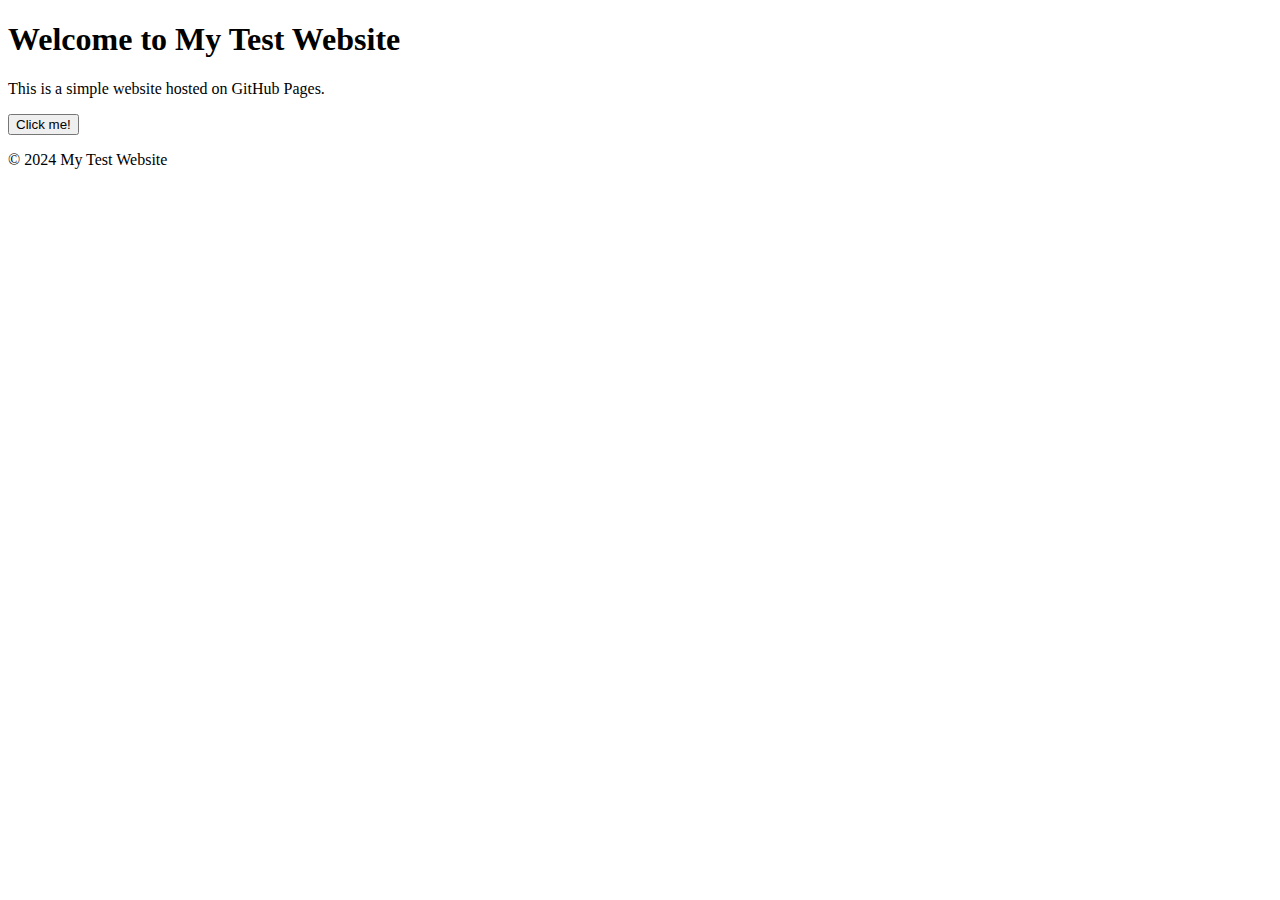
==== index.html @ d635522d "Add initial index.html with basic structure" ====
<!DOCTYPE html>
<html lang="en">
<head>
    <meta charset="UTF-8">
    <meta name="viewport" content="width=device-width, initial-scale=1.0">
    <title>My Test Website</title>
    <link rel="stylesheet" href="style.css"> <!-- Links to your CSS file -->
</head>
<body>
    <header>
        <h1>Welcome to My Test Website</h1>
    </header>

    <section>
        <p>This is a simple website hosted on GitHub Pages.</p>
        <button id="alert-button">Click me!</button>
    </section>

    <footer>
        <p>&copy; 2024 My Test Website</p>
    </footer>

    <script src="script.js"></script> <!-- Links to your JavaScript file -->
</body>
</html>
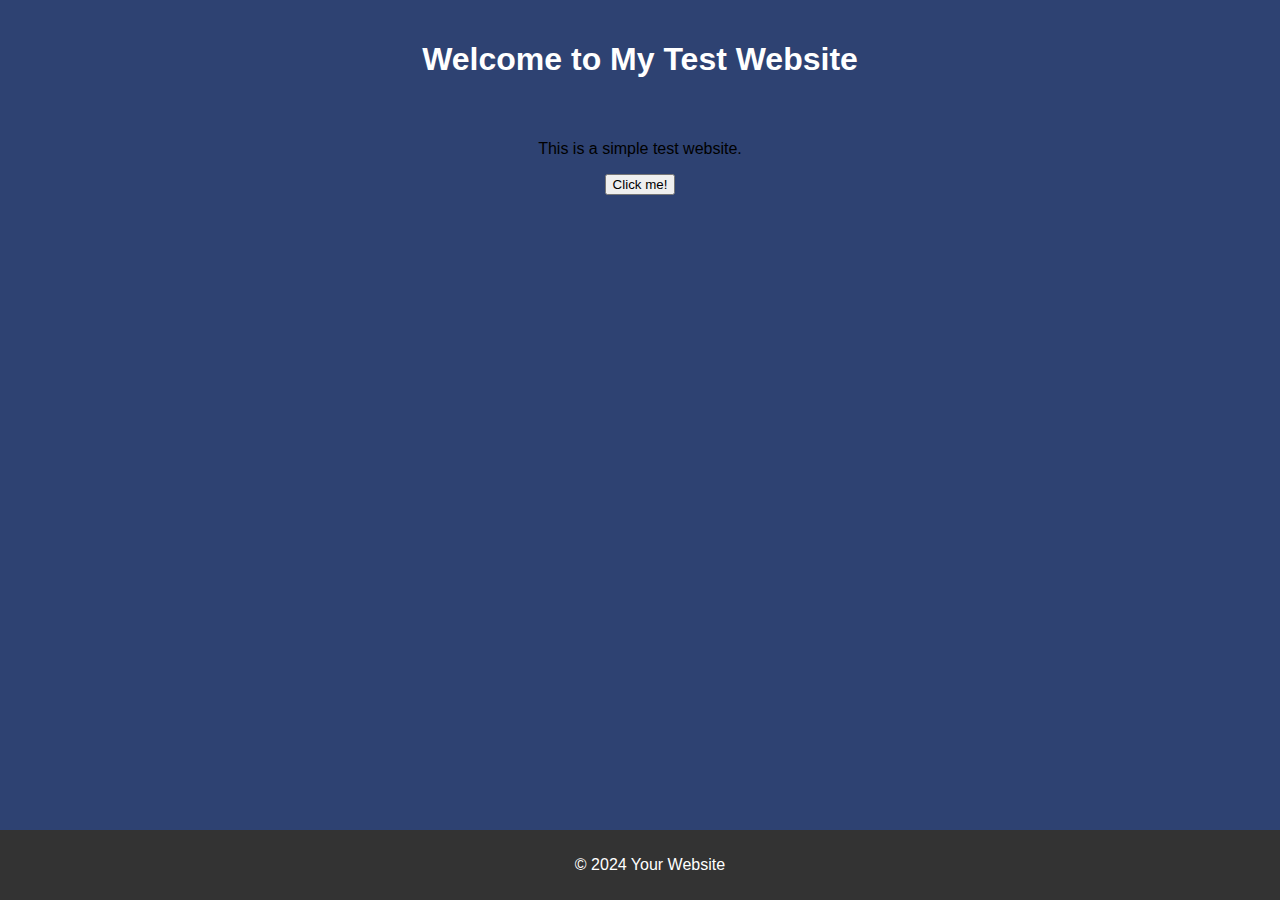
==== commit d542df71: "index.html" ====
--- a/index.html
+++ b/index.html
@@ -3,23 +3,23 @@
 <head>
     <meta charset="UTF-8">
     <meta name="viewport" content="width=device-width, initial-scale=1.0">
-    <title>My Test Website</title>
-    <link rel="stylesheet" href="style.css"> <!-- Links to your CSS file -->
+    <title>Your Website Title</title>
+    <link rel="stylesheet" href="style.css">
 </head>
 <body>
     <header>
-        <h1>Welcome to My Test Website</h1>
+        <h1>Welcome to My Test Website</h1> <!-- This is the text inside the header -->
     </header>
 
     <section>
-        <p>This is a simple website hosted on GitHub Pages.</p>
+        <p>This is a simple test website.</p>
         <button id="alert-button">Click me!</button>
     </section>
 
     <footer>
-        <p>&copy; 2024 My Test Website</p>
+        <p>&copy; 2024 Your Website</p>
     </footer>
 
-    <script src="script.js"></script> <!-- Links to your JavaScript file -->
+    <script src="script.js"></script>
 </body>
 </html>
--- a/style.css
+++ b/style.css
@@ -0,0 +1,26 @@
+body {
+    font-family: Arial, sans-serif;
+    margin: 0;
+    padding: 0;
+    text-align: center;
+    background-color: #2E4272;
+}
+
+header {
+    background-color: #2E4272;
+    padding: 20px;
+    color: white;
+}
+
+section {
+    margin: 20px;
+}
+
+footer {
+    background-color: #333;
+    color: white;
+    padding: 10px;
+    position: absolute;
+    width: 100%;
+    bottom: 0;
+}
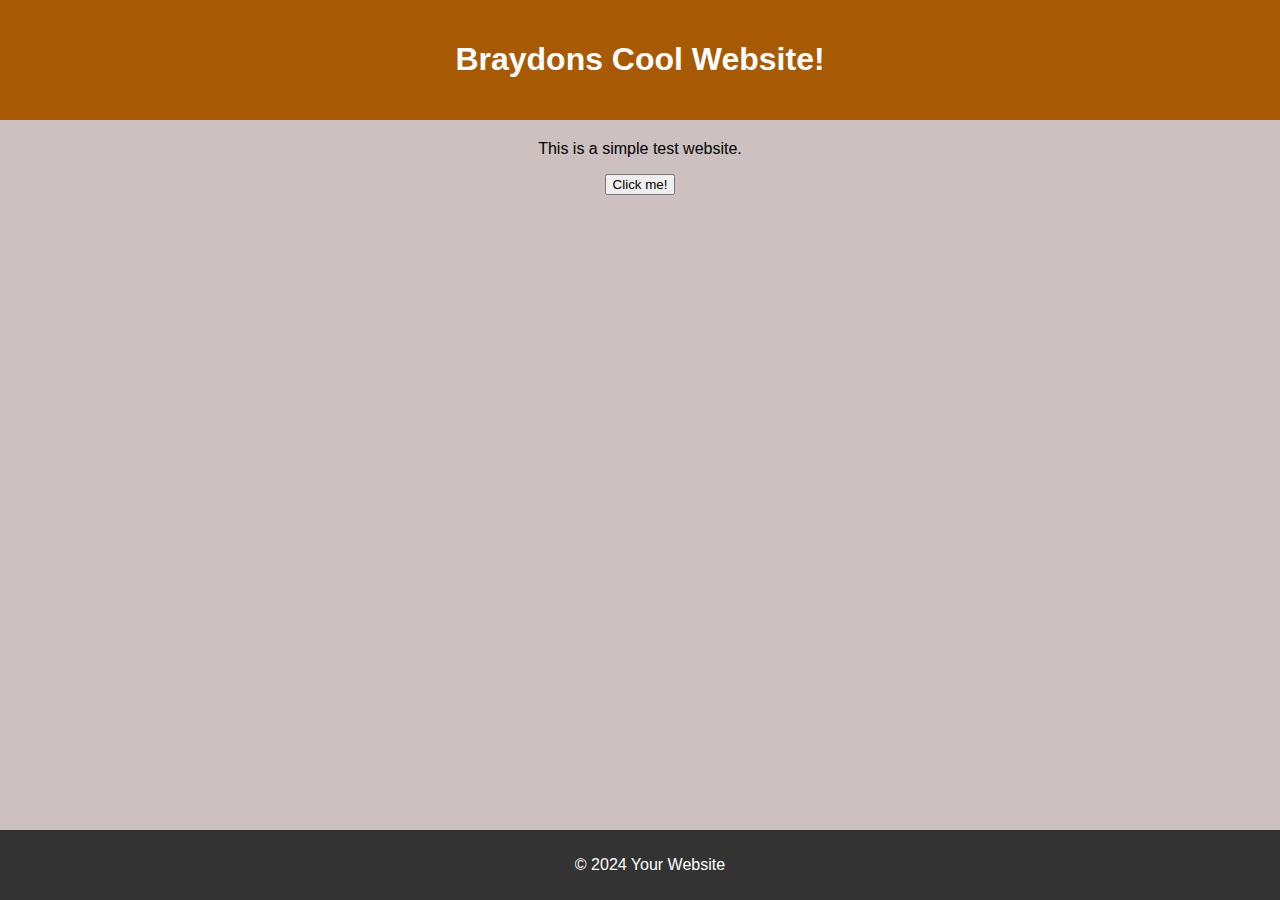
==== commit 0d402753: "index.html" ====
--- a/index.html
+++ b/index.html
@@ -8,7 +8,7 @@
 </head>
 <body>
     <header>
-        <h1>Welcome to My Test Website</h1> <!-- This is the text inside the header -->
+        <h1>Braydons Cool Website!</h1> <!-- This is the text inside the header -->
     </header>
 
     <section>
--- a/style.css
+++ b/style.css
@@ -3,13 +3,13 @@
     margin: 0;
     padding: 0;
     text-align: center;
-    background-color: #2E4272;
+    background-color: #CCC0C1;
 }
 
 header {
-    background-color: #2E4272;
+    background-color: #A85903;  /* Orange color */
     padding: 20px;
-    color: white;
+    color: white;  /* Text color inside header */
 }
 
 section {
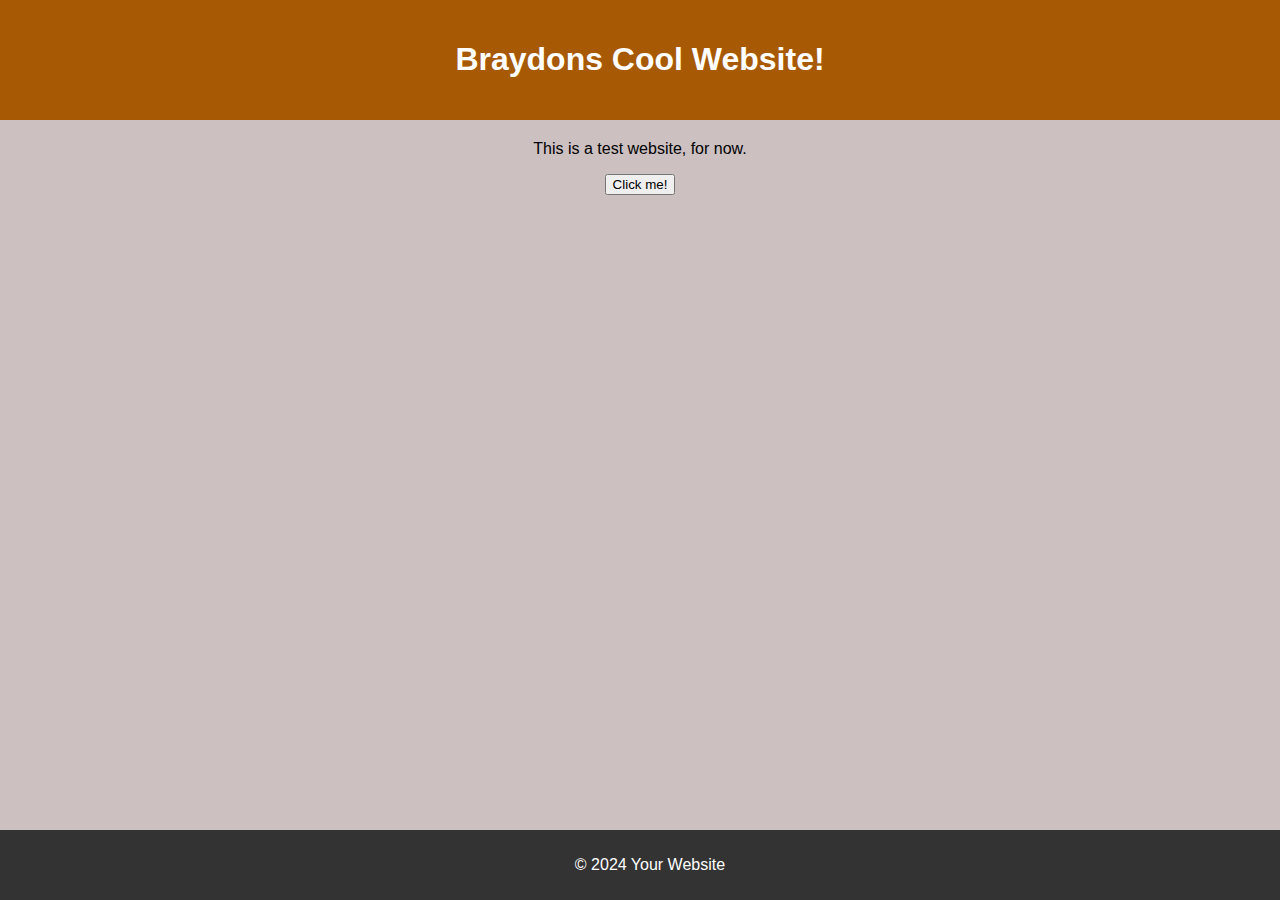
==== commit 4090cddd: "Update index.html" ====
--- a/index.html
+++ b/index.html
@@ -12,7 +12,7 @@
     </header>
 
     <section>
-        <p>This is a simple test website.</p>
+        <p>This is a test website, for now.</p>
         <button id="alert-button">Click me!</button>
     </section>
 
--- a/style.css
+++ b/style.css
@@ -24,3 +24,16 @@
     width: 100%;
     bottom: 0;
 }
+@keyframes bounce {
+    0%, 100% {
+        transform: translateY(0);  /* Start and end at the original position */
+    }
+    50% {
+        transform: translateY(-20px);  /* Move 20px upwards in the middle of the animation */
+    }
+}
+
+h1 {
+    animation: bounce 5s 3;  /* Slower bounce (5 seconds) and stops after 3 times */
+}
+
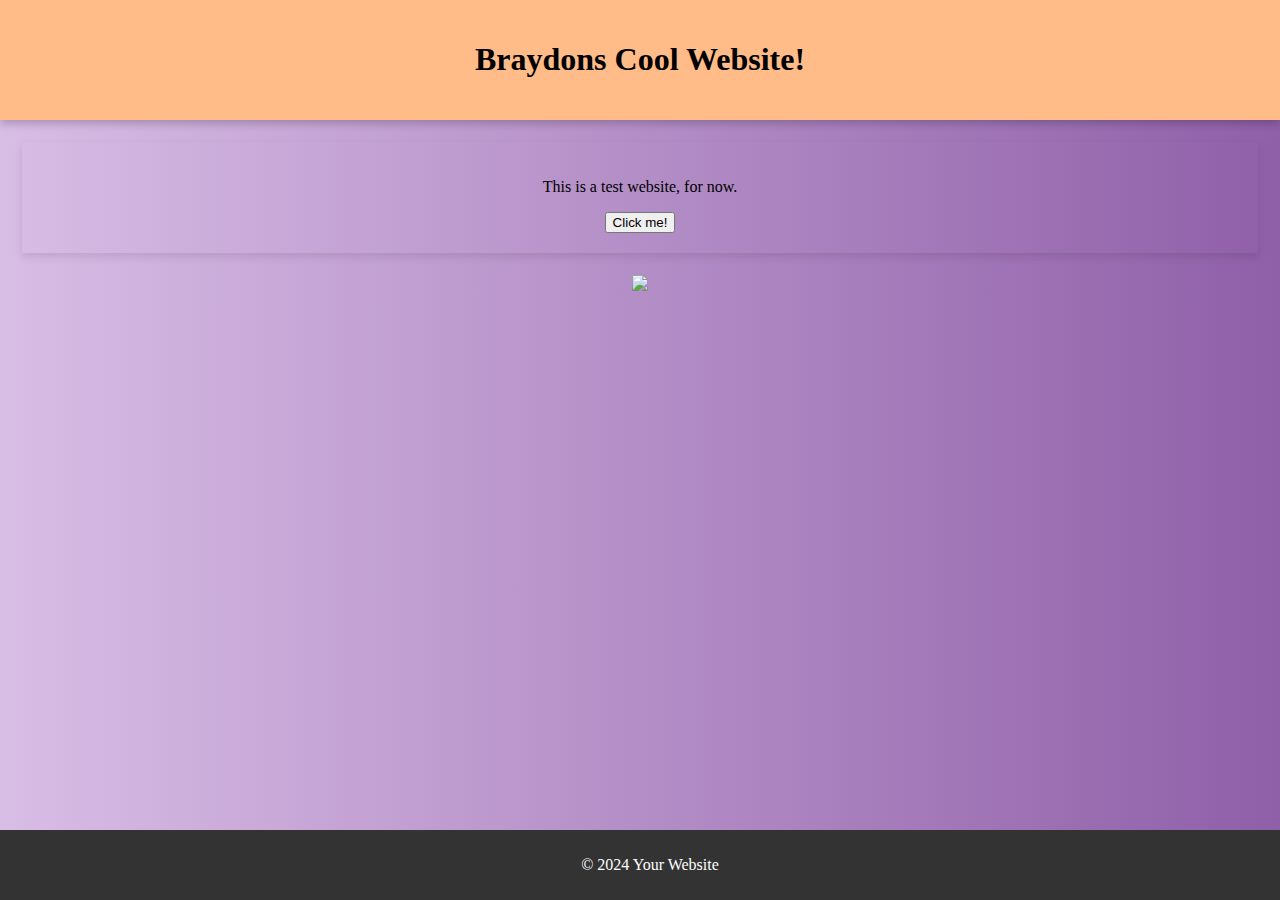
==== commit 252e5b06: "index.html" ====
--- a/index.html
+++ b/index.html
@@ -15,6 +15,7 @@
         <p>This is a test website, for now.</p>
         <button id="alert-button">Click me!</button>
     </section>
+<img src="https://i.pinimg.com/736x/0f/d8/dd/0fd8ddeb39802a26a3264415f2dd8219.jpg">
 
     <footer>
         <p>&copy; 2024 Your Website</p>
--- a/style.css
+++ b/style.css
@@ -1,19 +1,19 @@
 body {
-    font-family: Arial, sans-serif;
+    font-family: Times New Roman, serif;
     margin: 0;
     padding: 0;
     text-align: center;
-    background-color: #CCC0C1;
+    background: linear-gradient(to left, #8F5FA8, #D8BDE5); /* Gradient from right to left */
 }
 
 header {
-    background-color: #A85903;  /* Orange color */
+    background-color: #F3E8F8;  /* Very light purple */
     padding: 20px;
     color: white;  /* Text color inside header */
 }
 
 section {
-    margin: 20px;
+    margin: 22px;
 }
 
 footer {
@@ -35,5 +35,21 @@
 
 h1 {
     animation: bounce 5s 3;  /* Slower bounce (5 seconds) and stops after 3 times */
+    color: #000000;  /* Black header */
+}
+/* Add shadow to the header */
+header {
+    background-color: #FFBB88;
+    padding: 20px;
+    color: white;
+    box-shadow: 0 4px 8px rgba(0, 0, 0, 0.2);  /* Subtle shadow */
 }
 
+/* Add shadow to sections */
+section {
+    margin: 22px;
+    padding: 20px;
+    box-shadow: 0 4px 8px rgba(0, 0, 0, 0.1);
+}
+
+
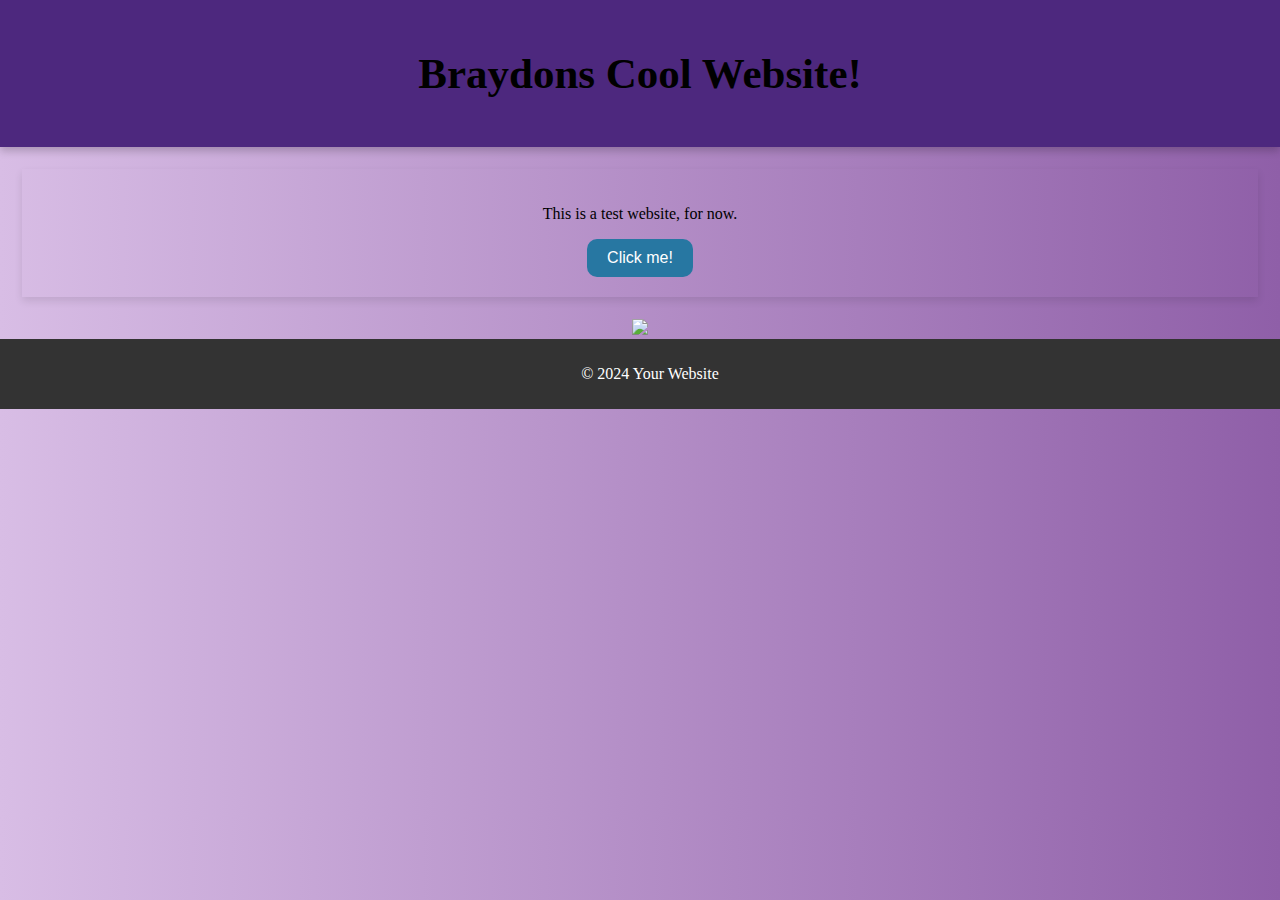
==== commit 9a2391d6: "index.html" ====
--- a/index.html
+++ b/index.html
@@ -3,7 +3,7 @@
 <head>
     <meta charset="UTF-8">
     <meta name="viewport" content="width=device-width, initial-scale=1.0">
-    <title>Your Website Title</title>
+    <title>Braydons Website</title>
     <link rel="stylesheet" href="style.css">
 </head>
 <body>
--- a/style.css
+++ b/style.css
@@ -20,9 +20,9 @@
     background-color: #333;
     color: white;
     padding: 10px;
-    position: absolute;
     width: 100%;
     bottom: 0;
+    text-align: center;
 }
 @keyframes bounce {
     0%, 100% {
@@ -36,10 +36,11 @@
 h1 {
     animation: bounce 5s 3;  /* Slower bounce (5 seconds) and stops after 3 times */
     color: #000000;  /* Black header */
+    font-size: 43px;
 }
 /* Add shadow to the header */
 header {
-    background-color: #FFBB88;
+    background-color: #4D287E;
     padding: 20px;
     color: white;
     box-shadow: 0 4px 8px rgba(0, 0, 0, 0.2);  /* Subtle shadow */
@@ -51,5 +52,13 @@
     padding: 20px;
     box-shadow: 0 4px 8px rgba(0, 0, 0, 0.1);
 }
+button {
+    background-color: #2777A2;
+    border: black;
+    color: white;
+    padding: 10px 20px;
+    font-size: 16px;
+    border-radius: 10px;  /* Rounded corners */
+    transition: background-color 0.3s ease;
+}
 
-
